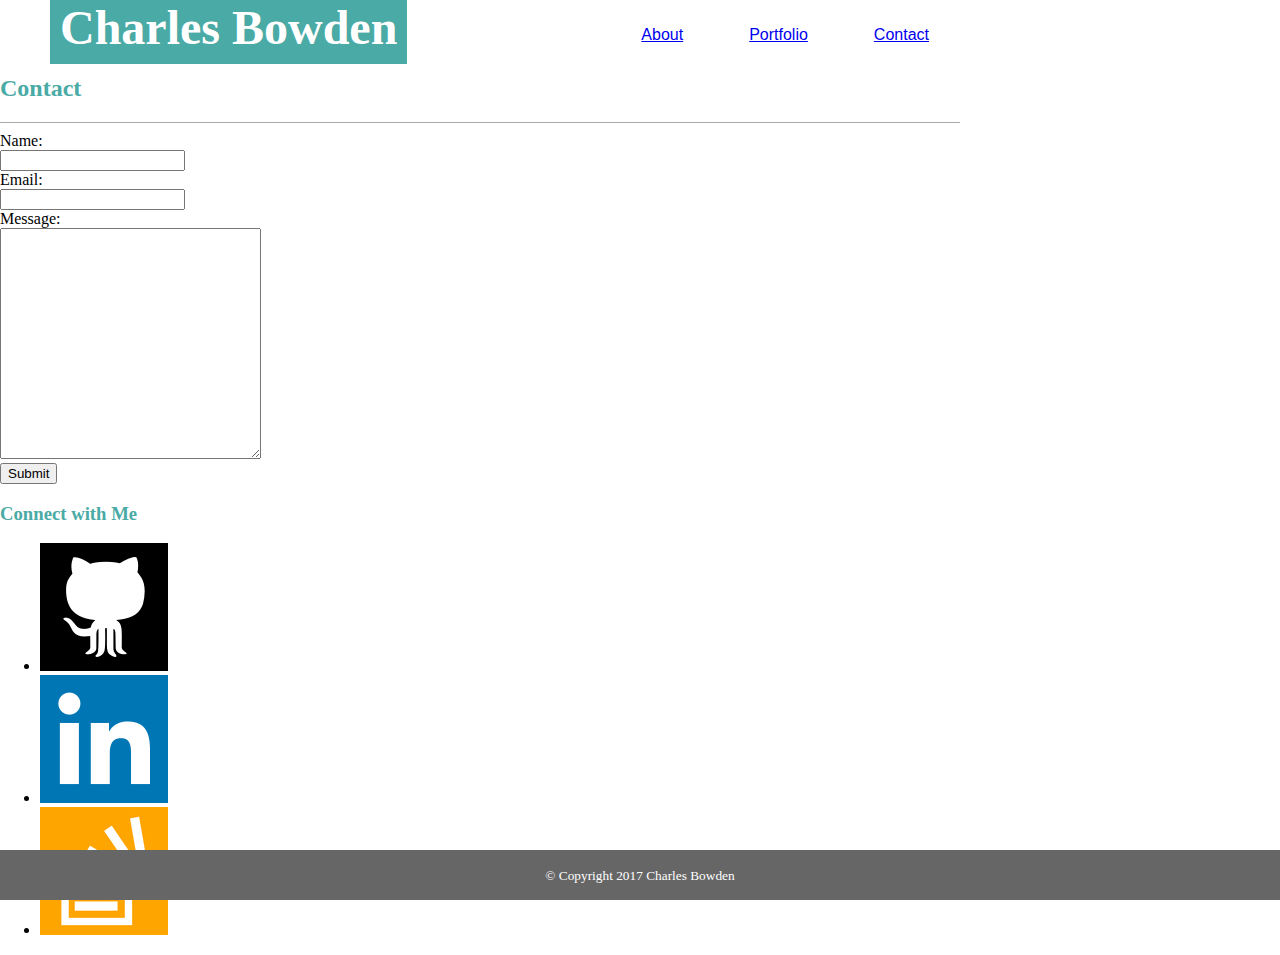
==== contact.html @ 0e0adf04 "Updated HTML for Contact and Portfolio" ====
<!DOCTYPE html>
<html lang="en-us">

<head>
	<meta charset="UTF-8">
	<title>Charles Bowden Portfolio</title>
	<link rel="stylesheet" href="assets/css/style.css">
</head>


<body>
	
	<header>
<!-- Headerline -->		
		<h1>Charles Bowden</h1>
		
<!-- Top Navigation Bar -->
		<nav>
			<ul>
				<li><a href="index.html">About</a></li>
				<li><a href="portfolio.html">Portfolio</a></li>
				<li><a href="contact.html">Contact</a></li>
			</ul>
		</nav>
	</header>

<!-- Form Section -->
<section>
	
	<h2>Contact</h2>
	<hr>
	
	<form>
		Name:<br>
		<input type="text" name="fullname"><br>
		Email:<br>
		<input type="text" name="address"><br>
		Message:<br>
		<textarea name="message" rows="15" cols="30"></textarea><br>
		<input type="submit" value="Submit">
	</form>

</section>

<!-- HTML of Connect with Me elements -->

	<section id="connectsidebar">

		<h3>Connect with Me</h3>
		
			<!-- Follow Me Buttons -->
			<ul>
				<li><a href="https://github.com/ctbowden"><img src="assets/images/github.png" alt="GitHub"></a></li>
				<li><a href="https://www.linkedin.com/in/charles-bowden-1b66267/"><img src="assets/images/linkedin.png" alt="LinkedIn"></a></li>
				<li><a href="https://stackexchange.com/users/11369839/charlie"><img src="assets/images/stackoverflow.png" alt="Stack Overflow"></a></li>
			</ul>
	</section>
	
	<footer>
		<small>&copy; Copyright 2017 Charles Bowden</small>
	</footer>

</body>
</html>
---- assets/css/style.css ----
* {
  box-sizing: border-box;
}


/* Zeroing out the margins and padding */
body {
  margin: 0;
  padding: 0;
  max-width: 960px;
  background-image: url("assets/images/cork-wallet.png") blue;
}

.wrapper {
      max-width: 960px;
      border-color: #cccccc;
      border-width: 1px;
}


/* Formatting the Header Box */
header {
      position: relative;
      display: block;
      background: white;
}

header h1 {
      margin: 50px;
      display: inline;
      background: #4aaaa5;
      color: white;
      font-size: 3em;
      padding: 10px;
}

nav {
      padding-left: 0;
      margin-bottom: 0;
      list-style: none;
      float: right;
      display: inline;
}

nav li {
      position: relative;
      display: inline-block;
      list-style-type: none;
      font-family: arial;
      color: #666;
      padding: 0 1rem;
}

nav li > a {
      position: relative;
      display: block;
      padding: 10px 15px;
}

nav > li > a:hover, 
nav > li > a: focus {
      text-decoration: none;
}

hr {
       display: block;
       position: relative;
       padding: 0;
       margin: 8px auto;
       height: 0;
       width: 100%;
       max-height: 0;
       font-size: 1px;
       line-height: 0;
       clear: both;
       border: none;
       border-top: 1px solid #aaaaaa;
       border-bottom: 1px solid #ffffff;
    }

h1 {
      color: #4AAAA5;
      font-family: 'Georgia', Times, Times New Roman, serif;
}

h2 {
      color: #4AAAA5;
      font-family: 'Georgia', Times, Times New Roman, serif;
}

h3 {
      color: #4AAAA5;
      font-family: 'Georgia', Times, Times New Roman, serif;
}

/*
p {
  margin-left: 50px;
  padding-bottom: 5px;
}
*/

#charlie {
      float: left;
      width: 100%;
      height: 100%;
      max-width: 25%;
      max-height: auto;
      margin: 5px;
}

#aboutme{
      float: left;
      max-width: 650px;
      margin: 10px;
      padding: 0;
      border-style: solid;
      background: white;
      border-color: #cccccc;
      border-width: 0;
}

#followme {
      float: right;
      max-width: 270px;
      max-height: auto;
      margin: 10px;
      padding: 0;
      border-style: solid;
      background: white;
      border-color: #cccccc;
      border-width: 0;
}

#followme img {
      width: 48px;
      height: auto;
      padding: 0;
      margin: 0;
      float: left;
}

#followme li {
      position: relative;
      display: inline;
      list-style-type: none;
      margin: 0;
      padding: 0;
}

#followme > li > a:hover, 
#followme > li > a: focus {
      text-decoration: none;
}

footer {
      background: #666666;
      color: white;
      position: absolute;
      right: 0;
      bottom: 0;
      left: 0;
      padding: 1rem;
      text-align: center;
}
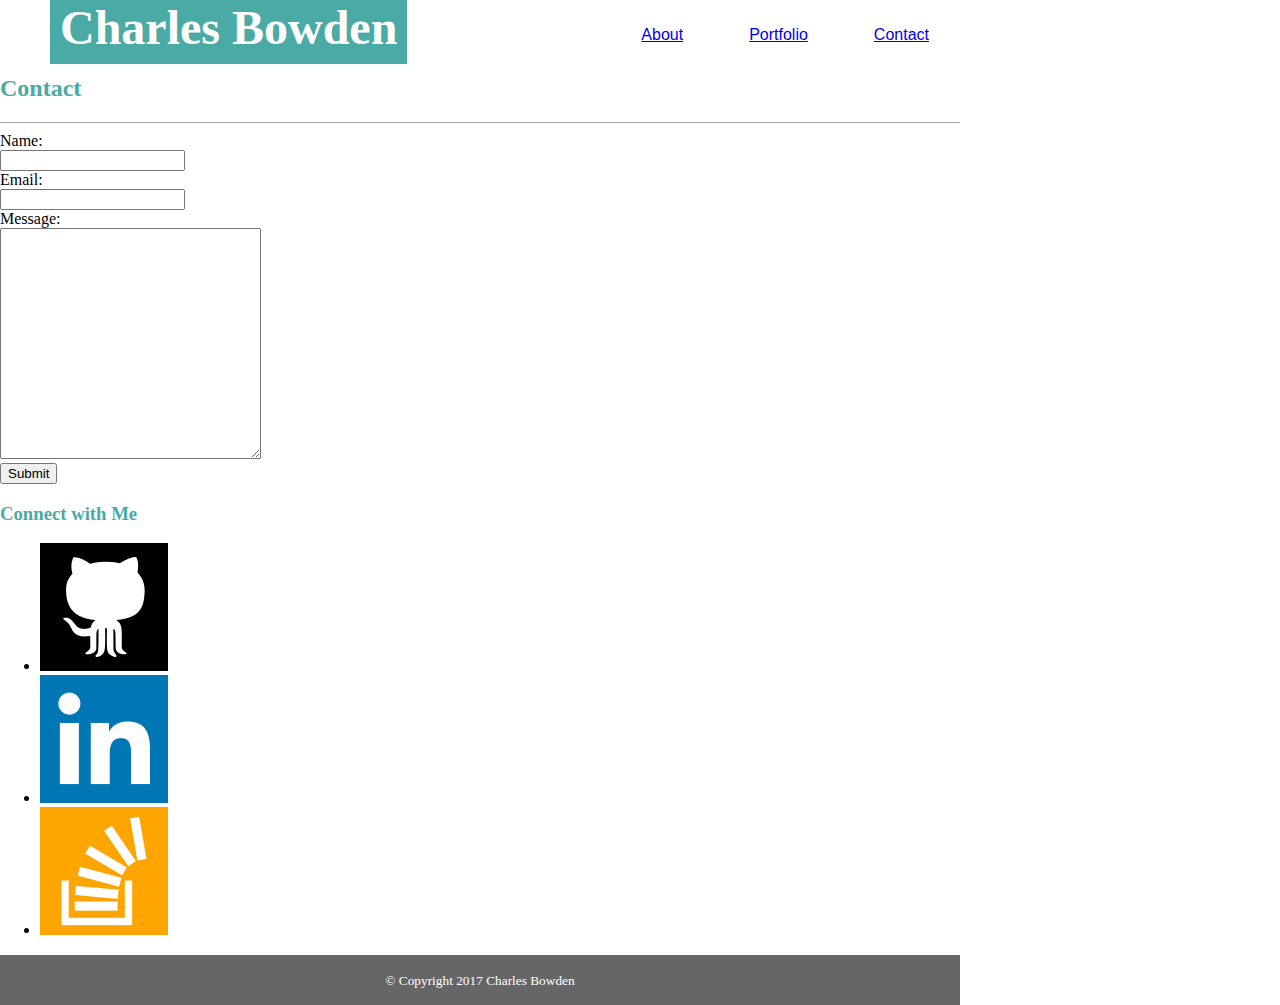
==== commit e60c6195: "Cleaned up HTML added images to portfolio" ====
--- a/contact.html
+++ b/contact.html
@@ -25,7 +25,7 @@
 	</header>
 
 <!-- Form Section -->
-<section>
+<section id="maincontent">
 	
 	<h2>Contact</h2>
 	<hr>
--- a/assets/css/style.css
+++ b/assets/css/style.css
@@ -156,7 +156,7 @@
 footer {
       background: #666666;
       color: white;
-      position: absolute;
+      position: relative;
       right: 0;
       bottom: 0;
       left: 0;
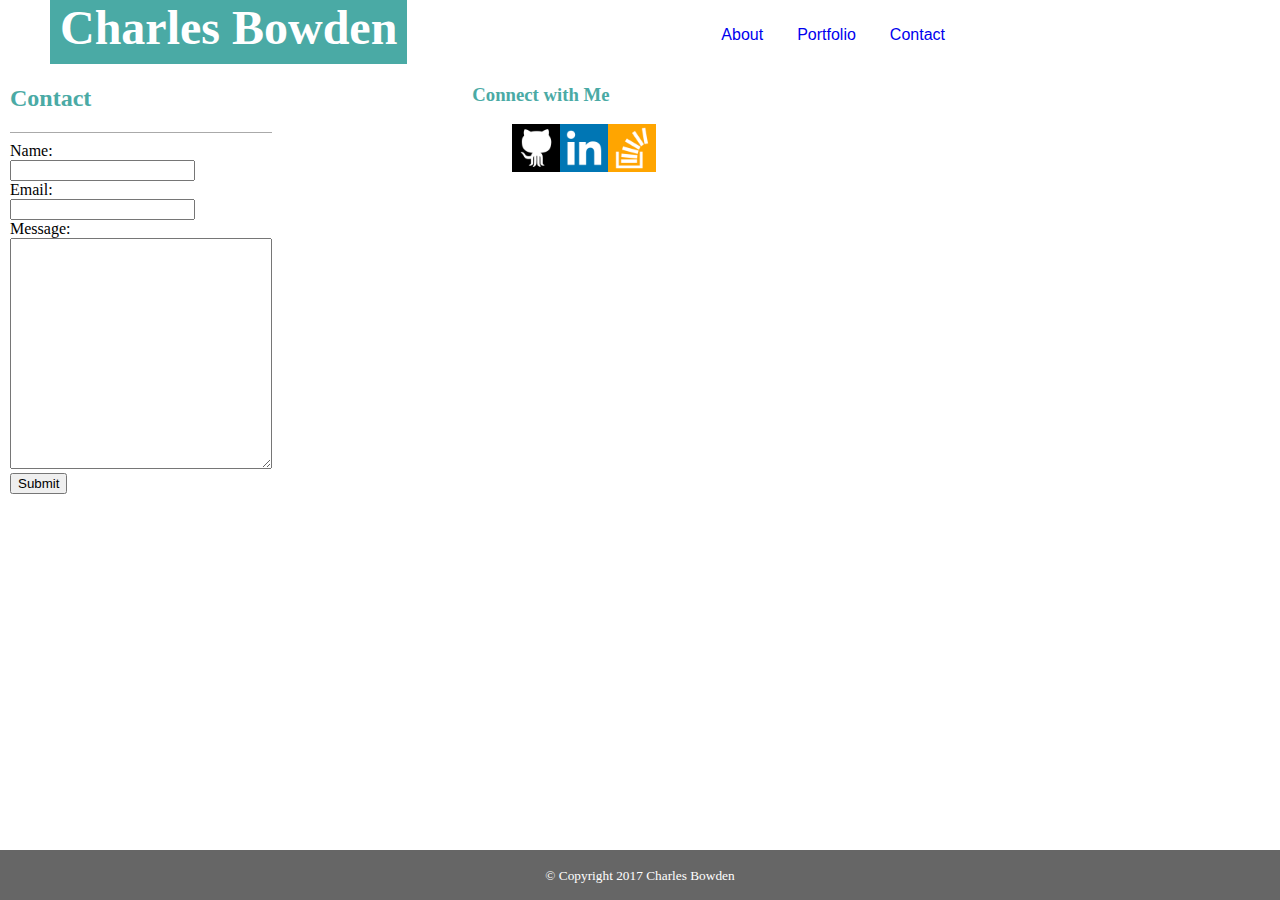
==== commit 7e0eba39: "Working on CSS" ====
--- a/contact.html
+++ b/contact.html
@@ -9,7 +9,8 @@
 
 
 <body>
-	
+	<div class="wrapper">
+
 	<header>
 <!-- Headerline -->		
 		<h1>Charles Bowden</h1>
@@ -60,5 +61,6 @@
 		<small>&copy; Copyright 2017 Charles Bowden</small>
 	</footer>
 
+</div>
 </body>
 </html>--- a/assets/css/style.css
+++ b/assets/css/style.css
@@ -2,19 +2,17 @@
   box-sizing: border-box;
 }
 
+.wrapper {
+  max-width: 960px;
+  margin: auto;
+}
 
-/* Zeroing out the margins and padding */
+/* Setting Max Width of Page and Zeroing out the margins and padding */
 body {
+  background-image: url("assets/images/cork-wallet.png");
+  max-width: 960px;
   margin: 0;
   padding: 0;
-  max-width: 960px;
-  background-image: url("assets/images/cork-wallet.png") blue;
-}
-
-.wrapper {
-      max-width: 960px;
-      border-color: #cccccc;
-      border-width: 1px;
 }
 
 
@@ -48,18 +46,24 @@
       list-style-type: none;
       font-family: arial;
       color: #666;
-      padding: 0 1rem;
+      /*
+      padding: 0 1rem; */
+      text-decoration: none;
 }
 
 nav li > a {
       position: relative;
       display: block;
       padding: 10px 15px;
+      text-decoration: none;
 }
 
 nav > li > a:hover, 
-nav > li > a: focus {
+nav > li > a:focus
+nav > li > a:visited
+nav > li > a:link {
       text-decoration: none;
+      color: #666;
 }
 
 hr {
@@ -109,7 +113,7 @@
       margin: 5px;
 }
 
-#aboutme{
+#maincontent {
       float: left;
       max-width: 650px;
       margin: 10px;
@@ -120,7 +124,7 @@
       border-width: 0;
 }
 
-#followme {
+#connectsidebar {
       float: right;
       max-width: 270px;
       max-height: auto;
@@ -132,7 +136,7 @@
       border-width: 0;
 }
 
-#followme img {
+#connectsidebar img {
       width: 48px;
       height: auto;
       padding: 0;
@@ -140,7 +144,7 @@
       float: left;
 }
 
-#followme li {
+#connectsidebar li {
       position: relative;
       display: inline;
       list-style-type: none;
@@ -148,15 +152,15 @@
       padding: 0;
 }
 
-#followme > li > a:hover, 
-#followme > li > a: focus {
+#connectsidebar > li > a:hover, 
+#connectsidebar > li > a: focus {
       text-decoration: none;
 }
 
 footer {
       background: #666666;
       color: white;
-      position: relative;
+      position: absolute;
       right: 0;
       bottom: 0;
       left: 0;
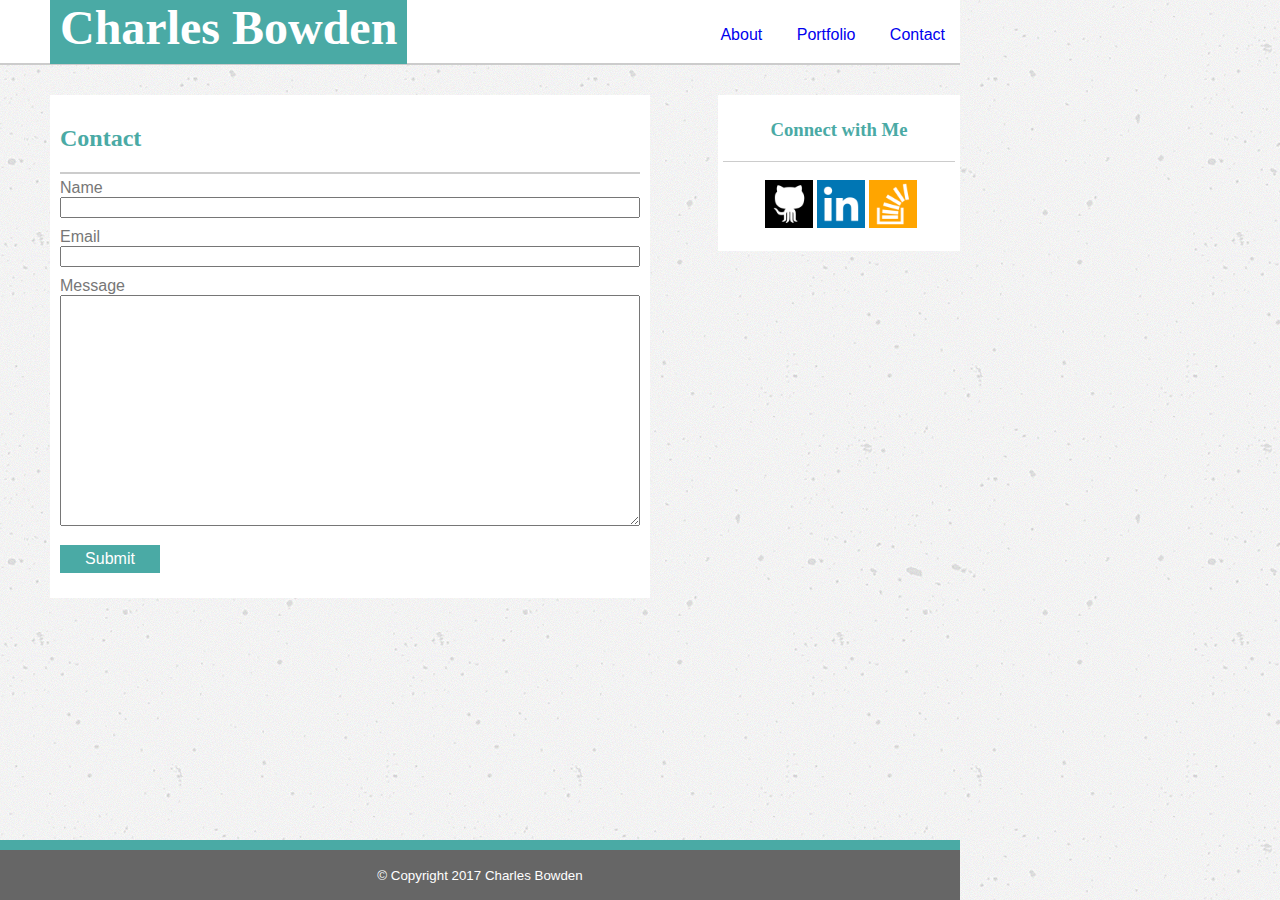
==== commit 21a287aa: "About, Contact Pages Complete" ====
--- a/contact.html
+++ b/contact.html
@@ -25,6 +25,8 @@
 		</nav>
 	</header>
 
+<div class="bothsections">
+
 <!-- Form Section -->
 <section id="maincontent">
 	
@@ -32,13 +34,13 @@
 	<hr>
 	
 	<form>
-		Name:<br>
-		<input type="text" name="fullname"><br>
-		Email:<br>
-		<input type="text" name="address"><br>
-		Message:<br>
-		<textarea name="message" rows="15" cols="30"></textarea><br>
-		<input type="submit" value="Submit">
+		Name<br>
+		<input type="text" name="fullname" class="inputtext"><br>
+		Email<br>
+		<input type="text" name="address" cols="65" class="inputtext"><br>
+		Message<br>
+		<textarea name="message" rows="15" cols="65"></textarea><br>
+		<input type="submit" value="Submit" id="submit">
 	</form>
 
 </section>
@@ -57,6 +59,8 @@
 			</ul>
 	</section>
 	
+	</div>
+
 	<footer>
 		<small>&copy; Copyright 2017 Charles Bowden</small>
 	</footer>
--- a/assets/css/style.css
+++ b/assets/css/style.css
@@ -9,10 +9,12 @@
 
 /* Setting Max Width of Page and Zeroing out the margins and padding */
 body {
-  background-image: url("assets/images/cork-wallet.png");
+  background-image: url("../images/concrete-texture.png");
   max-width: 960px;
   margin: 0;
   padding: 0;
+  color: #777777;
+  font-family: 'Arial', 'Helvetica Neue', Helvetica, sans-serif;
 }
 
 
@@ -21,6 +23,9 @@
       position: relative;
       display: block;
       background: white;
+      width: auto;
+      height: 65px;
+      border-bottom: 2px solid #cccccc;
 }
 
 header h1 {
@@ -38,14 +43,14 @@
       list-style: none;
       float: right;
       display: inline;
+      color: #777777;
 }
 
 nav li {
       position: relative;
       display: inline-block;
       list-style-type: none;
-      font-family: arial;
-      color: #666;
+      color: #777777;
       /*
       padding: 0 1rem; */
       text-decoration: none;
@@ -59,18 +64,31 @@
 }
 
 nav > li > a:hover, 
-nav > li > a:focus
-nav > li > a:visited
+nav > li > a:focus,
+nav > li > a:visited,
 nav > li > a:link {
       text-decoration: none;
-      color: #666;
+      color: #777777;
 }
 
 hr {
        display: block;
        position: relative;
        padding: 0;
-       margin: 8px auto;
+       margin: 5px 0 5px 0;
+       height: 0;
+       width: 100%;
+       max-height: 0;
+       line-height: 0;
+       clear: both;
+       border: 1px solid #cccccc;
+    }
+
+    #toprule {
+       display: block;
+       position: relative;
+       padding: 0;
+       margin: 0 auto;
        height: 0;
        width: 100%;
        max-height: 0;
@@ -78,8 +96,8 @@
        line-height: 0;
        clear: both;
        border: none;
-       border-top: 1px solid #aaaaaa;
-       border-bottom: 1px solid #ffffff;
+       border-top: 0 solid #aaaaaa;
+       border-bottom: 0 solid #ffffff;
     }
 
 h1 {
@@ -95,66 +113,113 @@
 h3 {
       color: #4AAAA5;
       font-family: 'Georgia', Times, Times New Roman, serif;
-}
-
-/*
-p {
-  margin-left: 50px;
-  padding-bottom: 5px;
-}
-*/
+      border-bottom: 1px solid #cccccc;
+      padding-bottom: 20px;
+      margin-bottom: 0;
+}
+
+
+
+.bothsections {
+  margin: 20px 0px 0px 50px;
+}
 
 #charlie {
       float: left;
       width: 100%;
       height: 100%;
-      max-width: 25%;
+      max-width: 35%;
       max-height: auto;
-      margin: 5px;
+      margin: 10px 10px 10px 0;
 }
 
 #maincontent {
       float: left;
-      max-width: 650px;
-      margin: 10px;
-      padding: 0;
+      max-width: 600px;
+      margin: 10px 0 0 0;
+      padding: 10px;
       border-style: solid;
       background: white;
       border-color: #cccccc;
       border-width: 0;
+      height: auto;
 }
 
 #connectsidebar {
       float: right;
       max-width: 270px;
       max-height: auto;
-      margin: 10px;
-      padding: 0;
+      margin: 10px 0 0 0;
+      padding: 5px;
       border-style: solid;
       background: white;
       border-color: #cccccc;
       border-width: 0;
+      text-align: center;
+}
+
+#hrsidebar {
+  width: 75%;
+  align-content: center;
 }
 
 #connectsidebar img {
       width: 48px;
       height: auto;
       padding: 0;
-      margin: 0;
+      margin: 2px;
       float: left;
+}
+
+#connectsidebar ul {
+  display: inline-block;
+  padding-top: 0;
 }
 
 #connectsidebar li {
       position: relative;
       display: inline;
       list-style-type: none;
-      margin: 0;
-      padding: 0;
+      margin: 1px;
+      padding: 5px;
 }
 
 #connectsidebar > li > a:hover, 
 #connectsidebar > li > a: focus {
       text-decoration: none;
+}
+
+form {
+  width: 650px;
+  font-family: 'Arial', 'Helvetica Neue', Helvetica, sans-serif;
+  margin-bottom: 15px;
+}
+
+input {
+
+}
+
+.inputtext {
+    width: 580px;
+    margin: 0 0 10px 0;
+}
+
+
+textarea {
+  width: 580px;
+  height: auto;
+}
+
+#submit {
+    color: white;
+    font-family: 'Arial', 'Helvetica Neue', Helvetica, sans-serif;
+    background: #4AAAA5;
+    border: 0;
+    font-size: 1em;
+    margin: 15px 0 0 0;
+    padding: 5px;
+    width: 100px;
+    text-align: center;
 }
 
 footer {
@@ -166,5 +231,7 @@
       left: 0;
       padding: 1rem;
       text-align: center;
-}
-
+      border-top: 10px solid #4AAAA5;
+      max-width: 960px;
+}
+
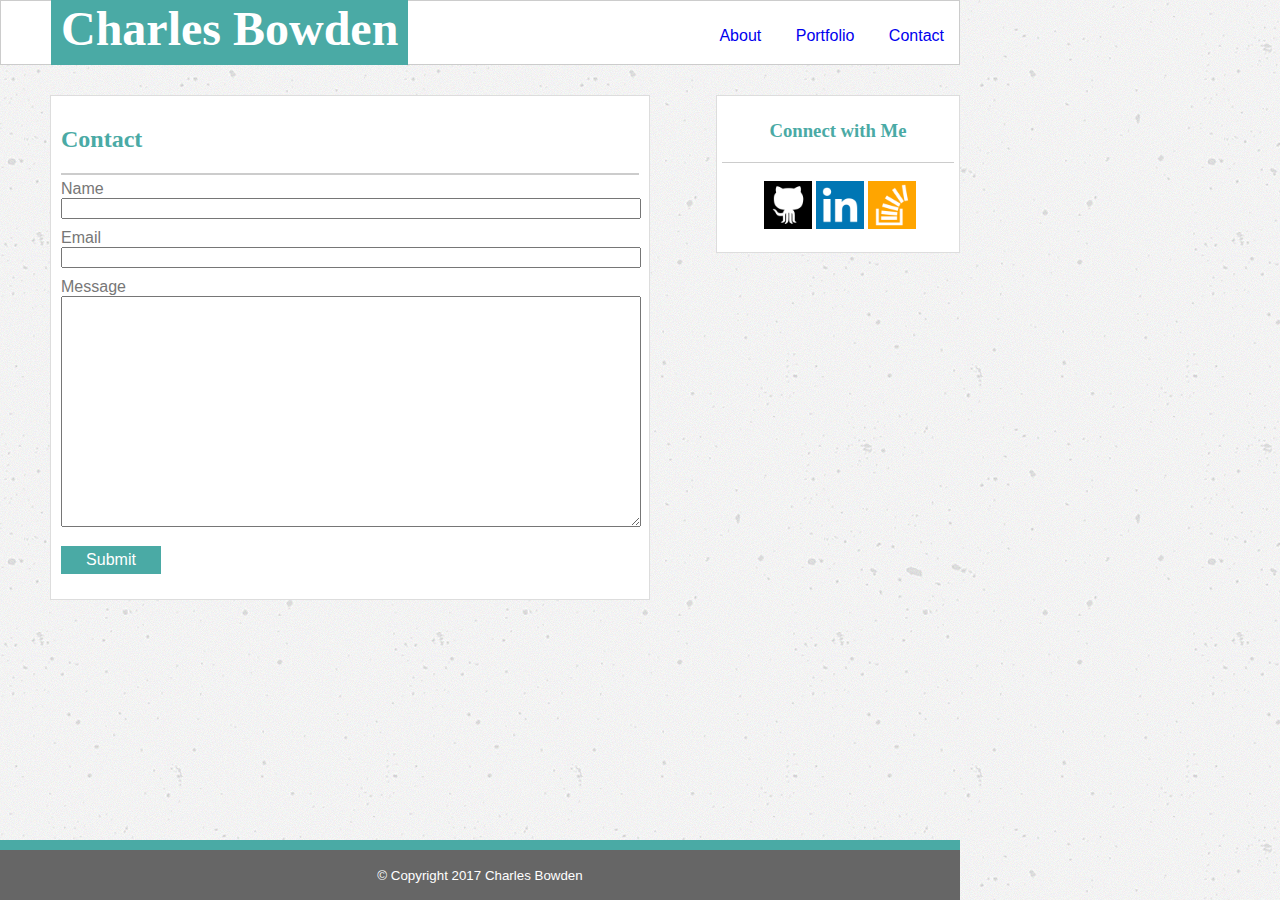
==== commit 64554ac5: "Final" ====
--- a/contact.html
+++ b/contact.html
@@ -37,7 +37,7 @@
 		Name<br>
 		<input type="text" name="fullname" class="inputtext"><br>
 		Email<br>
-		<input type="text" name="address" cols="65" class="inputtext"><br>
+		<input type="text" name="address" class="inputtext"><br>
 		Message<br>
 		<textarea name="message" rows="15" cols="65"></textarea><br>
 		<input type="submit" value="Submit" id="submit">
--- a/assets/css/style.css
+++ b/assets/css/style.css
@@ -25,7 +25,7 @@
       background: white;
       width: auto;
       height: 65px;
-      border-bottom: 2px solid #cccccc;
+      border: 1px solid #cccccc;
 }
 
 header h1 {
@@ -68,7 +68,6 @@
 nav > li > a:visited,
 nav > li > a:link {
       text-decoration: none;
-      color: #777777;
 }
 
 hr {
@@ -140,8 +139,8 @@
       padding: 10px;
       border-style: solid;
       background: white;
-      border-color: #cccccc;
-      border-width: 0;
+      border-color: #dddddd;
+      border-width: 1px;
       height: auto;
 }
 
@@ -153,8 +152,8 @@
       padding: 5px;
       border-style: solid;
       background: white;
-      border-color: #cccccc;
-      border-width: 0;
+      border-color: #dddddd;
+      border-width: 1px;
       text-align: center;
 }
 
@@ -189,6 +188,7 @@
       text-decoration: none;
 }
 
+/*  CSS to Style Form Data on Contact Page */
 form {
   width: 650px;
   font-family: 'Arial', 'Helvetica Neue', Helvetica, sans-serif;
@@ -203,7 +203,6 @@
     width: 580px;
     margin: 0 0 10px 0;
 }
-
 
 textarea {
   width: 580px;
@@ -222,6 +221,47 @@
     text-align: center;
 }
 
+/* Styling to make Portfolio Content Area Work */
+
+.imagebox {
+    position: relative;
+    display: inline-block;
+    margin-top: 20px;
+    margin-right: 20px;
+    margin-left: 10px;
+    clear: both;
+}
+
+.imagetext {
+    position: absolute;    
+    height: 100%;
+    text-align: center;    
+    width: 100%;
+    left: 0;
+    top: 120px;
+}
+.text-box:before {
+   content: '';
+   display: inline-block;
+   height: 100%;
+   vertical-align: bottom;
+}
+h4 {
+   display: inline-block;
+   background: #4AAAA5;
+   color: white;
+   font-family: 'Georgia', Times, Times New Roman, serif;
+   font-size: 20px;
+   padding: 10px 0 10px 0;
+   width: 100%;
+}
+.portfolioThumb {
+  display: block;
+  max-width: 100%;
+  height: auto;
+}
+
+/* Footer Styling for All Pages */
 footer {
       background: #666666;
       color: white;
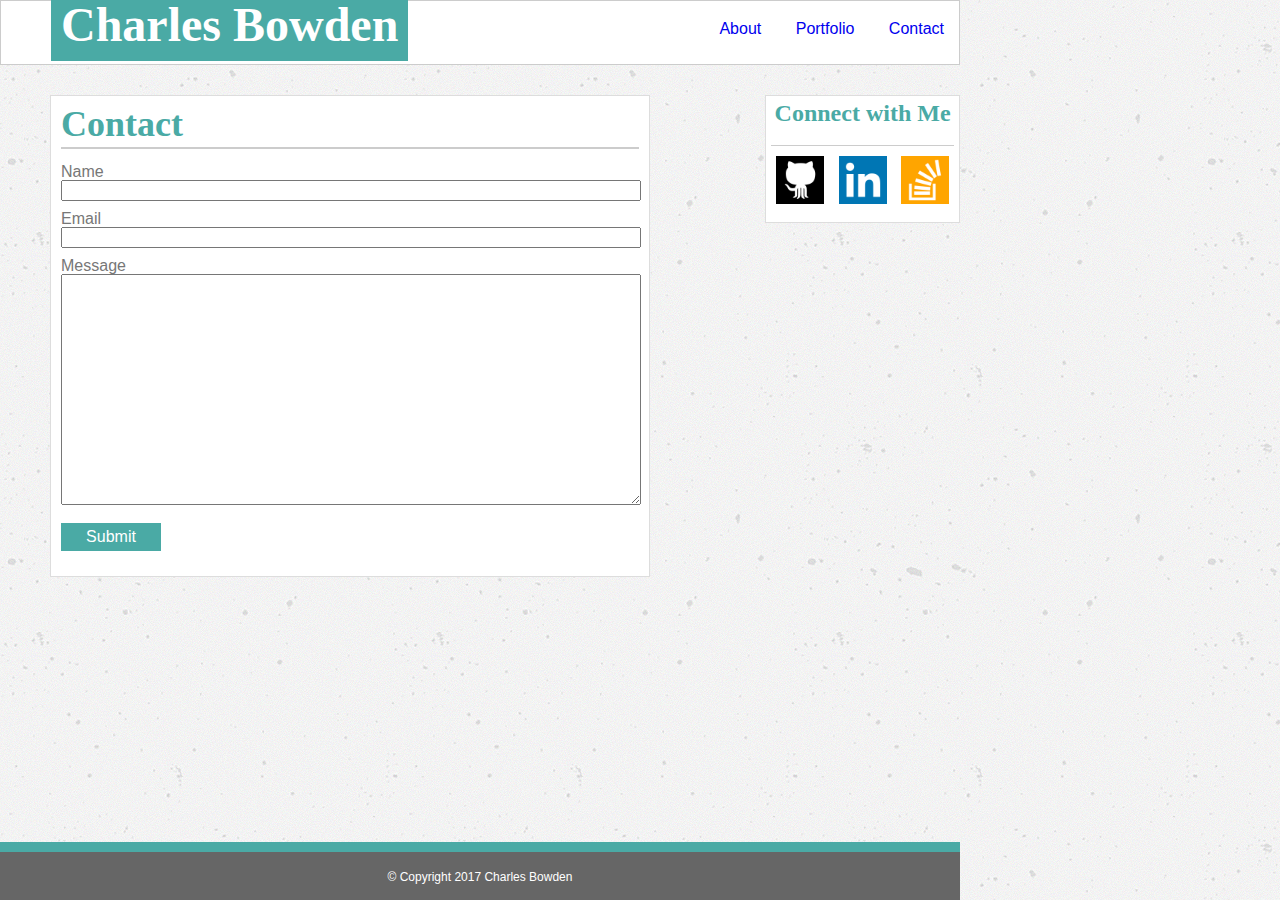
==== commit 404c9e4e: "Added reset CSS and adjusted CSS file accordingly" ====
--- a/contact.html
+++ b/contact.html
@@ -4,6 +4,7 @@
 <head>
 	<meta charset="UTF-8">
 	<title>Charles Bowden Portfolio</title>
+	<link rel="stylesheet" type="text/css" href="assets/css/reset.css">
 	<link rel="stylesheet" href="assets/css/style.css">
 </head>
 
--- a/assets/css/style.css
+++ b/assets/css/style.css
@@ -39,6 +39,7 @@
 
 nav {
       padding-left: 0;
+      margin-top: 10px;
       margin-bottom: 0;
       list-style: none;
       float: right;
@@ -102,22 +103,31 @@
 h1 {
       color: #4AAAA5;
       font-family: 'Georgia', Times, Times New Roman, serif;
+      font-weight: bold;
 }
 
 h2 {
       color: #4AAAA5;
       font-family: 'Georgia', Times, Times New Roman, serif;
+      font-size: 36px;
+      font-weight: bold;
 }
 
 h3 {
       color: #4AAAA5;
       font-family: 'Georgia', Times, Times New Roman, serif;
+      font-size: 24px;
       border-bottom: 1px solid #cccccc;
       padding-bottom: 20px;
       margin-bottom: 0;
-}
-
-
+      font-weight: bold;
+}
+
+p {
+    margin: 10px 0 10px 0;
+    padding: 2px;
+    font-size: 16px;
+}
 
 .bothsections {
   margin: 20px 0px 0px 50px;
@@ -166,8 +176,7 @@
       width: 48px;
       height: auto;
       padding: 0;
-      margin: 2px;
-      float: left;
+      margin: 10px 0 10px 0;
 }
 
 #connectsidebar ul {
@@ -179,7 +188,7 @@
       position: relative;
       display: inline;
       list-style-type: none;
-      margin: 1px;
+      margin: 0;
       padding: 5px;
 }
 
@@ -192,7 +201,7 @@
 form {
   width: 650px;
   font-family: 'Arial', 'Helvetica Neue', Helvetica, sans-serif;
-  margin-bottom: 15px;
+  margin: 15px 0 15px 0;
 }
 
 input {
@@ -265,7 +274,7 @@
 footer {
       background: #666666;
       color: white;
-      position: absolute;
+      position: fixed;
       right: 0;
       bottom: 0;
       left: 0;
@@ -275,3 +284,6 @@
       max-width: 960px;
 }
 
+small {
+  font-size: 12px;
+}
